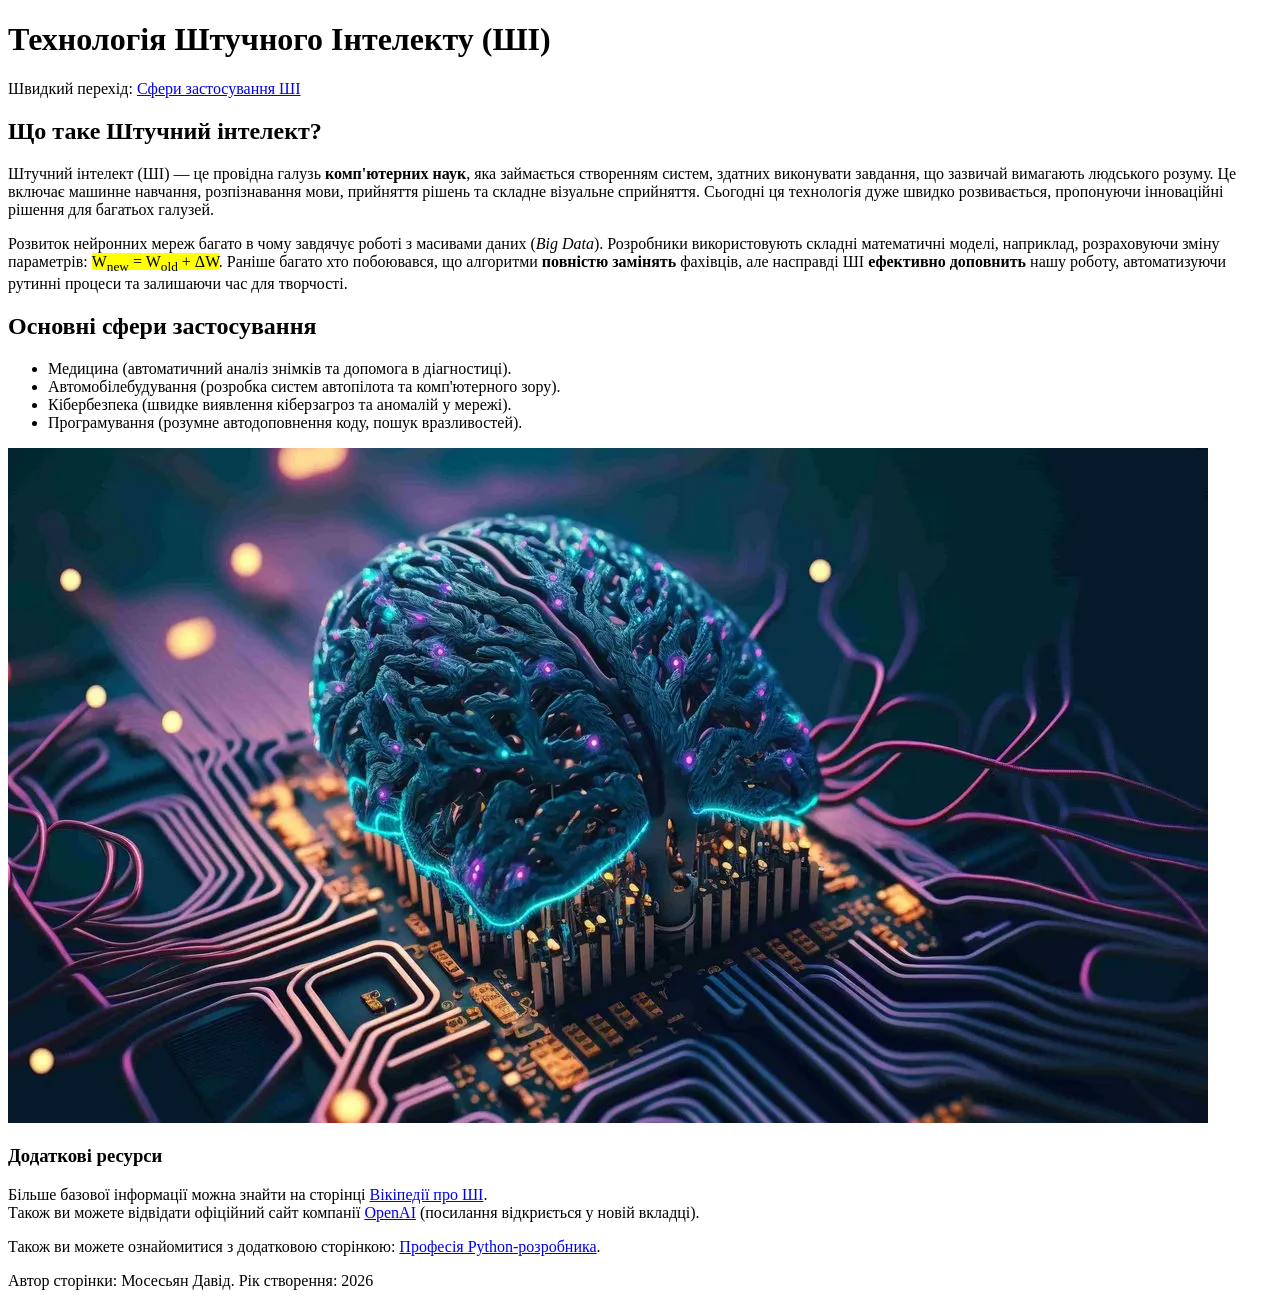
==== index.html @ 4614dfbf "created index.html and page.html" ====
<!DOCTYPE html>
<html lang="uk">
<head>
  <meta charset="UTF-8">
  <meta name="viewport" content="width=device-width, initial-scale=1.0">
  <title>My site</title>
</head>
<body>
  <header>
        <h1>Технологія Штучного Інтелекту (ШІ)</h1>
        <p>Швидкий перехід: <a href="#applications">Сфери застосування ШІ</a></p>
    </header>

    <main>
        <section>
            <h2>Що таке Штучний інтелект?</h2>
            
            <p>Штучний інтелект (ШІ) — це провідна галузь <strong>комп'ютерних наук</strong>,
              яка займається створенням систем, здатних виконувати завдання, що зазвичай вимагають людського розуму.
              Це включає машинне навчання, розпізнавання мови, прийняття рішень та складне візуальне сприйняття. Сьогодні ця технологія
              дуже швидко розвивається, пропонуючи інноваційні рішення для багатьох галузей.
            </p>
            
            <p>Розвиток нейронних мереж багато в чому завдячує роботі з масивами даних (<em>Big Data</em>).
              Розробники використовують складні математичні моделі, наприклад, розраховуючи зміну параметрів: <mark>W<sub>new</sub> = W<sub>old</sub> + &#916;W</mark>.
              Раніше багато хто побоювався, що алгоритми <strong>повністю замінять</strong> фахівців,
              але насправді ШІ <strong>ефективно доповнить</strong> нашу роботу, автоматизуючи рутинні процеси та залишаючи час для творчості.
            </p>
        </section>

        <section>
            <h2 id="applications">Основні сфери застосування</h2>
            
            <ul>
                <li>Медицина (автоматичний аналіз знімків та допомога в діагностиці).</li>
                <li>Автомобілебудування (розробка систем автопілота та комп'ютерного зору).</li>
                <li>Кібербезпека (швидке виявлення кіберзагроз та аномалій у мережі).</li>
                <li>Програмування (розумне автодоповнення коду, пошук вразливостей).</li>
            </ul>

            <img src="cyber-brain-scaled.webp" alt="Абстрактне зображення штучного інтелекту">
        </section>

        <section>
            <h3>Додаткові ресурси</h3>
            <p>
                Більше базової інформації можна знайти на сторінці <a href="https://uk.wikipedia.org/wiki/Штучний_інтелект">Вікіпедії про ШІ</a>.<br>
                Також ви можете відвідати офіційний сайт компанії <a href="https://openai.com/" target="_blank">OpenAI</a> (посилання відкриється у новій вкладці).
            </p>
        </section>
        <p>Також ви можете ознайомитися з додатковою сторінкою: <a href="page.html">Професія Python-розробника</a>.</p>
    </main>

    <footer>
        <p>Автор сторінки: Мосесьян Давід. Рік створення: 2026</p>
    </footer>
</body>
</html>
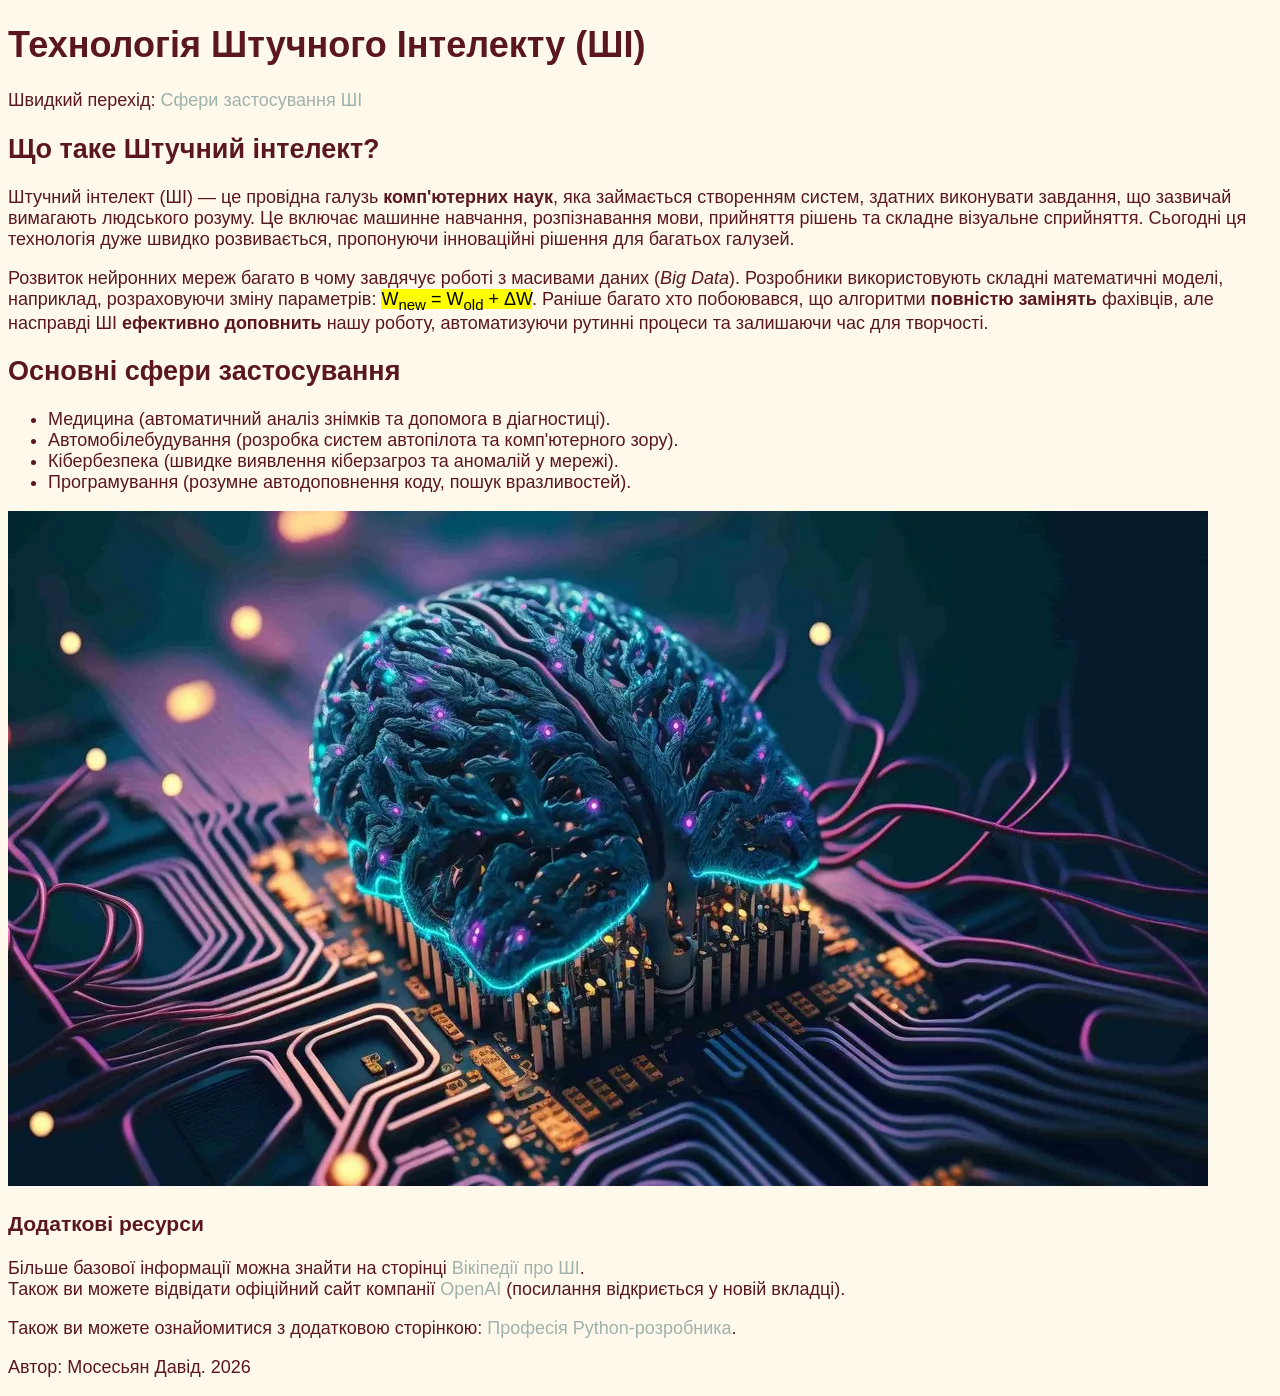
==== commit 4343a47d: "added css" ====
--- a/index.html
+++ b/index.html
@@ -1,12 +1,13 @@
 <!DOCTYPE html>
 <html lang="uk">
 <head>
-  <meta charset="UTF-8">
-  <meta name="viewport" content="width=device-width, initial-scale=1.0">
-  <title>My site</title>
+    <link rel="stylesheet" href="index.css">
+    <meta charset="UTF-8">
+    <meta name="viewport" content="width=device-width, initial-scale=1.0">
+    <title>My site</title>
 </head>
 <body>
-  <header>
+    <header>
         <h1>Технологія Штучного Інтелекту (ШІ)</h1>
         <p>Швидкий перехід: <a href="#applications">Сфери застосування ШІ</a></p>
     </header>
@@ -52,7 +53,7 @@
     </main>
 
     <footer>
-        <p>Автор сторінки: Мосесьян Давід. Рік створення: 2026</p>
+        <p>Автор: Мосесьян Давід. 2026</p>
     </footer>
 </body>
 </html>
--- a/index.css
+++ b/index.css
@@ -0,0 +1,11 @@
+body{
+  font-family: sans-serif;
+  font-size: large;
+  background-color: #fff9eb;
+  color: #5a1720;
+}
+
+a{
+  text-decoration: none;
+  color: #9fb2ac;
+}
